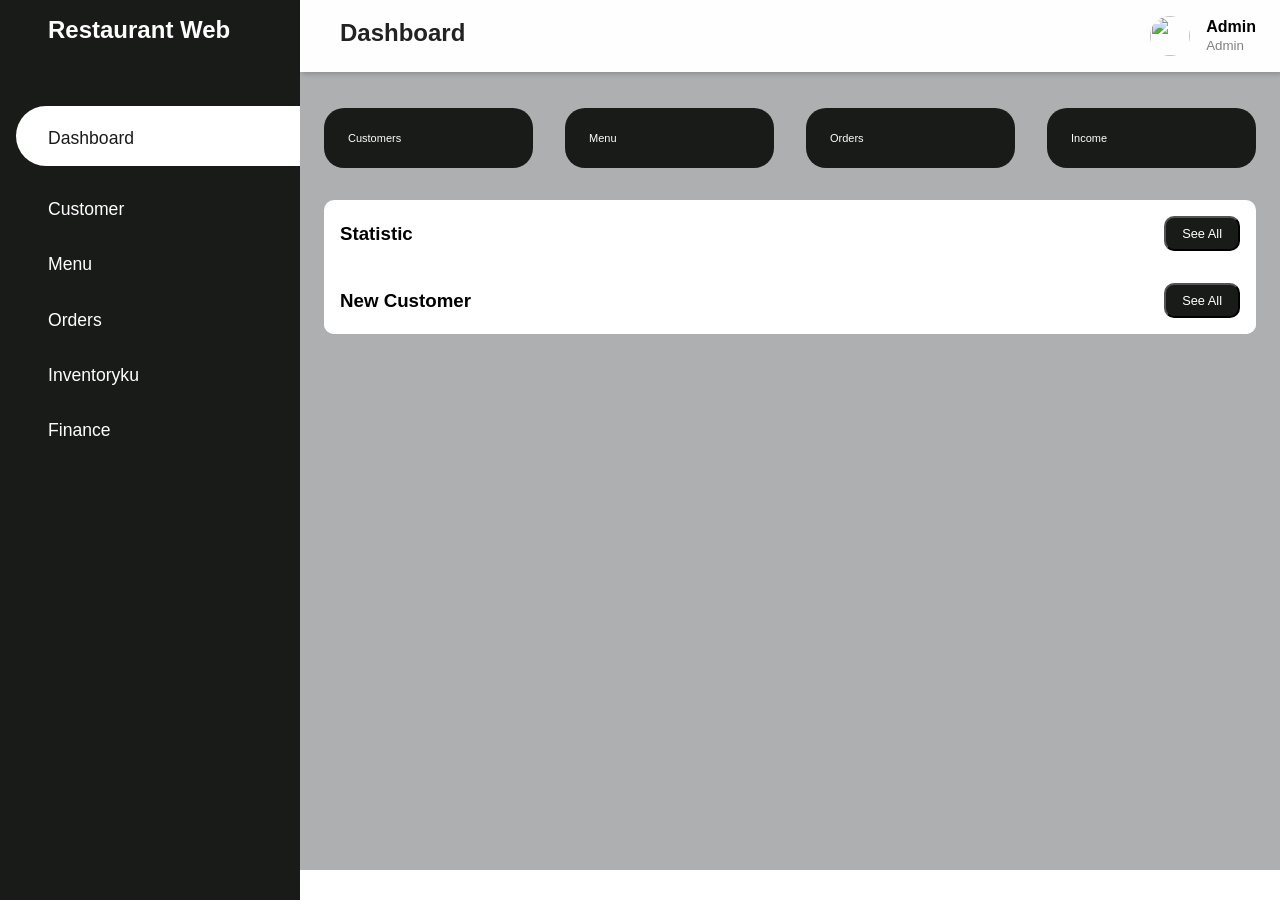
==== index.html @ 913603e3 "first commit" ====
<!DOCTYPE html>
<html lang="en">
<head>
  <meta charset="UTF-8">
  <meta name="viewport" content="width=device-width, initial-scale=1.0">
  <title>Document</title>
  <link rel= "stylesheet" href= "https://maxst.icons8.com/vue-static/landings/line-awesome/font-awesome-line-awesome/css/all.min.css" >
  <link rel= "stylesheet" href= "https://maxst.icons8.com/vue-static/landings/line-awesome/line-awesome/1.3.0/css/line-awesome.min.css" >
  <link rel="stylesheet" href="view/main.css">
</head>
<body>

  <div class="sidebar">
    <div class="sidebar-brand">
      <h2><span class="las la-utensils"></span>Restaurant Web</h2>
    </div>
    <div class="sidebar-menu">
      <ul>
        <li>
          <a href="" class="active"> <span class="las la-igloo"></span>
            <span>Dashboard</span></a>
        </li>
        <li>
          <a href=""> <span class="las la-users"></span>
            <span>Customer</span></a>
        </li>
        <li>
          <a href=""> <span class="las la-clipboard-list"></span>
            <span>Menu</span></a>
        </li>
        <li>
          <a href=""> <span class="las la-shopping-bag"></span>
            <span>Orders</span></a>
        </li>
        <li>
          <a href=""> <span class="las la-receipt"></span>
            <span>Inventoryku</span></a>
        </li>
        <li>
          <a href="#"> <span class="las la-money-bill-wave"></span>
            <span>Finance</span></a>
        </li>
      </ul>
    </div>
  </div>

  <div class="main-content">
    <header>
        <h2>
          <label for="">
            <span class="las la-bars"></span>
          </label>
          Dashboard
        </h2>
        <div class="user-wrapper">
          <img src="img" width="40px" height="40px" alt="">
          <div>
            <h4>Admin</h4>
            <small>Admin</small>
          </div>
        </div>
    </header>

    <main>
      <div class="cards">
        <div class="card-singel">
          <div>
            <h1></h1>
            <span>Customers</span>
          </div>
          <div>
            <span class="las la-users"></span>
          </div>
        </div>
        <div class="card-singel">
          <div>
            <h1></h1>
            <span>Menu</span>
          </div>
          <div>
            <span class="las la-clipboard-list"></span>
          </div>
        </div>
        <div class="card-singel">
          <div>
            <h1></h1>
            <span>Orders</span>
          </div>
          <div>
            <span class="las la-shopping-bag"></span>
          </div>
        </div>
        <div class="card-singel">
         <div>
            <h1></h1>
            <span>Income</span>
          </div>
          <div>
            <span class="lab la-google-wallet"></span>
          </div>
        </div>
      </div>
      <div class="recent-grid">
        <div class="projects">
          <div class="card">
            <div class="card-header">
                <h3>Statistic</h3>
              <button>
                  See All <span class="las la-arrow-right"></span>
                </button>
            </div>
             

        <div class="customers"></div>
          <div class="card">
            <div class="card-header">
              <h3>New Customer</h3>

              <button>See All <span class="las la-arrow-right">

            </span></button>
          </div>
          
  
</body>
</html>
---- view/main.css ----
* {
    padding: 0;
    margin: 0;
    box-sizing: border-box;
    list-style-type: none;
    text-decoration: none;
    font-family: 'Poppins',sans-serif;
}

.sidebar {
    width: 300px;
    position: fixed;
    left: 0;
    top: 0;
    height: 100%;
    background: rgb(25, 27, 25);
    z-index: 100;
}

.sidebar-brand {
    height: 90px;
    padding: 1rem 0rem 1rem 2rem;
    color: #fff;
}

.sidebar-brand span {
    display: inline-block;
    padding-right: 1rem;
}

.sidebar-menu{
    margin-top: 1rem;
}

.sidebar-menu li {
    width: 100%;
    margin-bottom: 1.7rem;
    padding-left: 1rem;
}

.sidebar-menu a {
    padding-left: 1rem;
    display: block;
    color: #fff;
    font-size: 1.1rem;
}

.sidebar-menu a.active {
    background: #fff;
    padding-top: 1rem;
    padding-bottom: 1rem;
    color: rgb(25, 27, 25);
    border-radius: 30px 0px 0px 30px;
}

.sidebar-menu a span:first-child{
    font-size: 1.5rem;
    padding-right: 1rem;
}

.main-content {
    margin-left: 300px;
}

header {
    background: #fffefe;
    display: flex;
    justify-content: space-between;
    padding: 1rem 1.5rem;
    box-shadow: 2px 2px 5px rgba(0,0,0,0.2);
    position: fixed;
    left: 300px;
    width: calc(100% - 300px);
    top: 0;
    z-index: 100;
}

header h2 {
    color: #222;
}

header label span {
    font-size: 1.7rem;
    padding-right: 1rem;
}

.search-wrapper {
    border: 1px solid #ccc;
    border-radius: 30px;
    height: 50px;
    display: flex;
    align-items: center;
    overflow-x: hidden;
}

.search-wrapper span {
    display: inline-block;
    padding: 0rem 1rem;
    font-size: 1.5rem;
}

.search-wrapper input {
    height: 100%;
    padding: .5rem;
    border: none;
    outline: none;
}

.user-wrapper {
    display: flex;
    align-items: center;
}

.user-wrapper img {
    border-radius: 50%;
    margin-right: 1rem;
}

.user-wrapper small{
    display: inline-block;
    color: grey;
}

main {
    margin-top: 60px;
    padding: 2rem 1.5rem;
    background: #aeafb1;
    min-height: calc(100vh - 90px);
}

.cards {
    display: grid;
    grid-template-columns: repeat(4, 1fr);
    grid-gap: 2rem;
    margin-top: 1rem;
}

.card-singel {
    display: flex;
    font-size: 11px;
    justify-content: space-between;
    background: #fff;
    padding: 1.5rem;
    border-radius: 20px;
}

.card-singel div:last-child span {
    font-size: 2rem;
    color: rgb(242, 255, 242);
}

.card-singel div:first-child span {
    color: rgb(255, 253, 253);
}

.card-singel {
    background: rgb(25, 27, 25);
}

.card-singel:last-child h1,
.card-singel:last-child div:first-child span, 
.card-singel:last-child div:last-child span{
    color: #fff;
}

.recent-grid {
    margin-top: 2rem;
    display: grid;
    grid-gap: 2rem;
    grid-template-columns: 100% auto;
}

.card {
    background: #fff;
    border-radius: 10px;
}

.card-header,
.card-body {
    padding: 1rem;
}

.card-header {
    display: flex;
    justify-content: space-between;
    align-items: center;
}

.card-header button {
    background: rgb(25, 27, 25);
    border-radius: 10px;
    color: #fff;
    font-size: .8rem;
    padding: .5rem 1rem;
}

table{
    border-collapse: collapse;
}
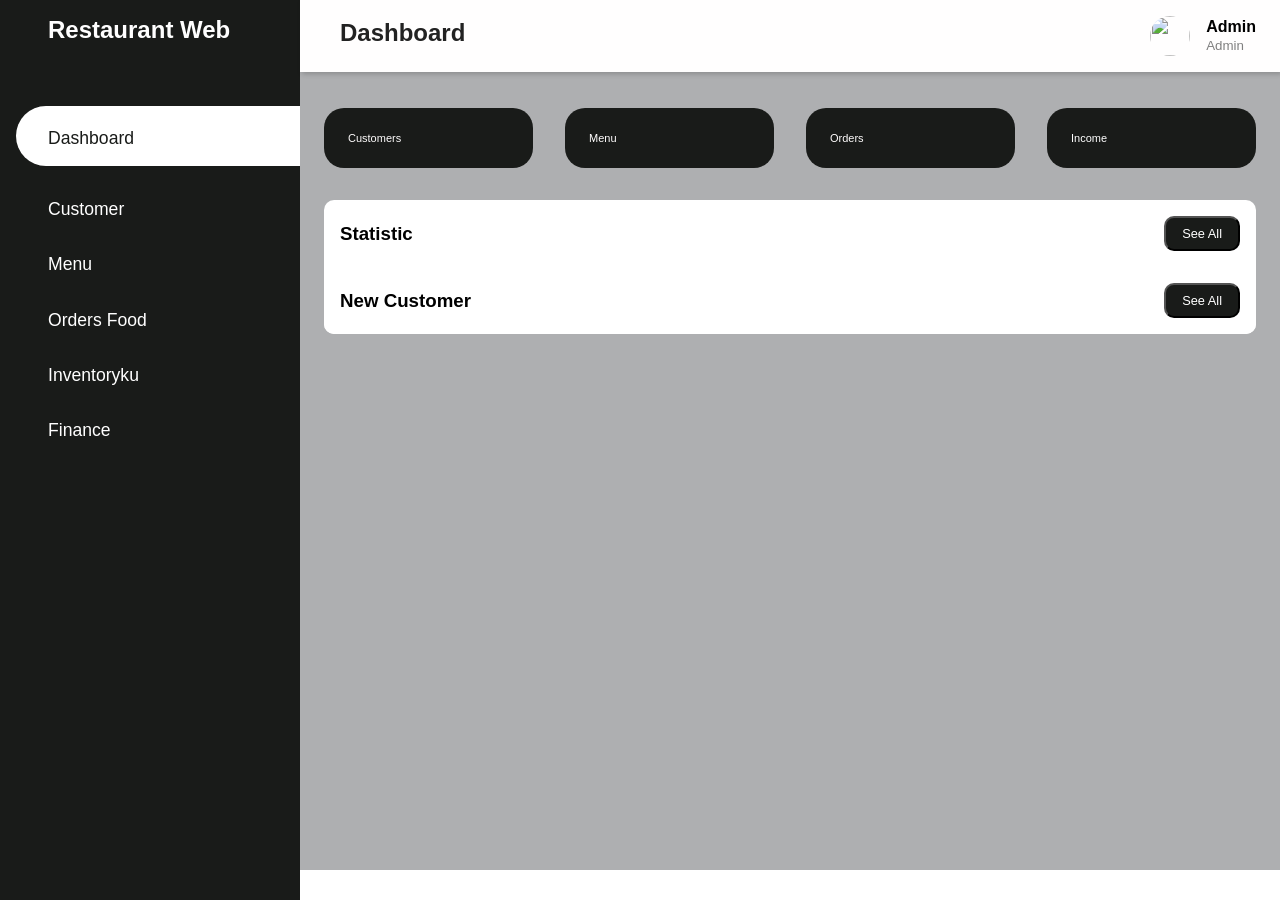
==== commit 6a1e7b9c: "Update terbaru" ====
--- a/index.html
+++ b/index.html
@@ -30,7 +30,7 @@
         </li>
         <li>
           <a href=""> <span class="las la-shopping-bag"></span>
-            <span>Orders</span></a>
+            <span>Orders Food</span></a>
         </li>
         <li>
           <a href=""> <span class="las la-receipt"></span>
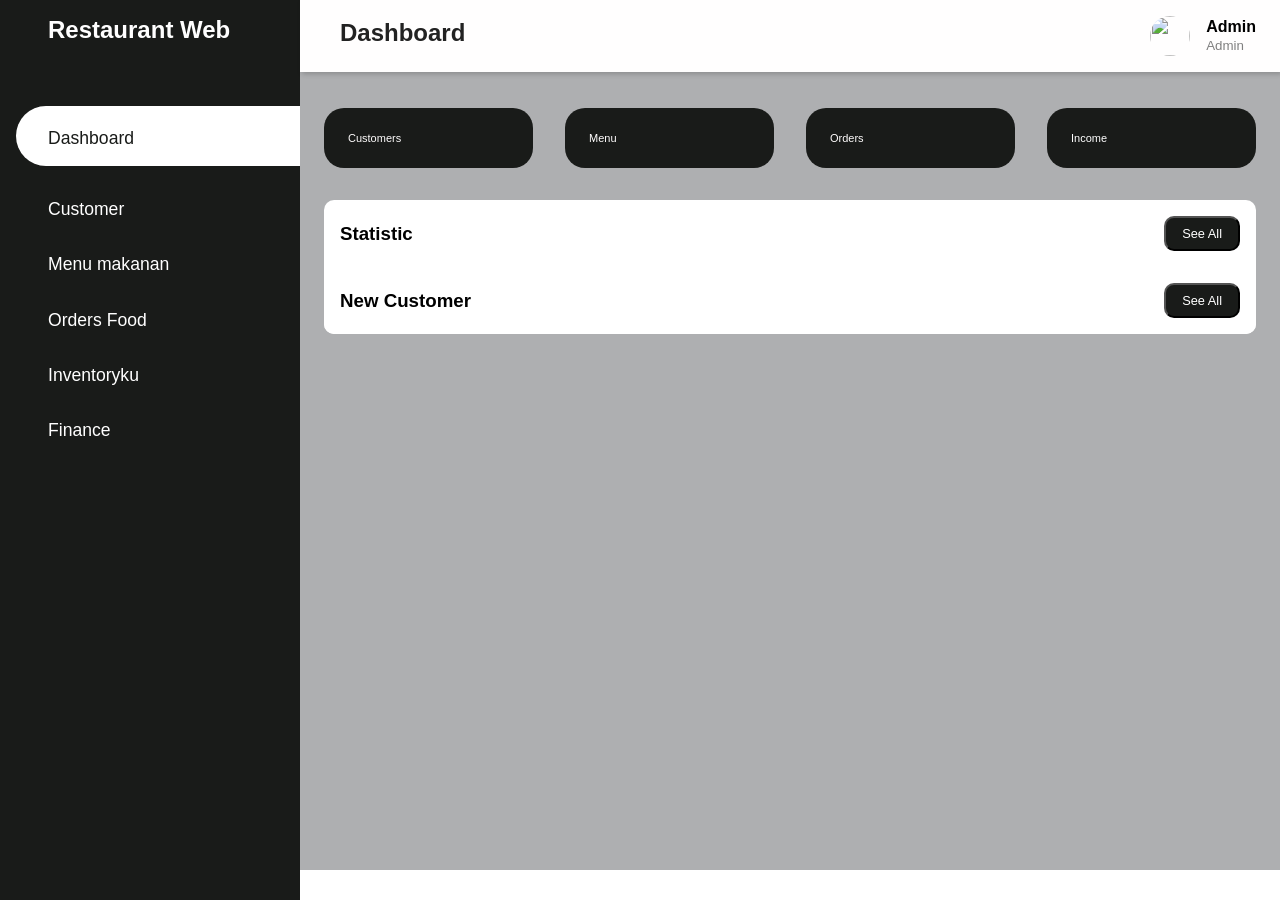
==== commit 3024b6c6: "Udate Menu" ====
--- a/index.html
+++ b/index.html
@@ -26,7 +26,7 @@
         </li>
         <li>
           <a href=""> <span class="las la-clipboard-list"></span>
-            <span>Menu</span></a>
+            <span>Menu makanan</span></a>
         </li>
         <li>
           <a href=""> <span class="las la-shopping-bag"></span>
